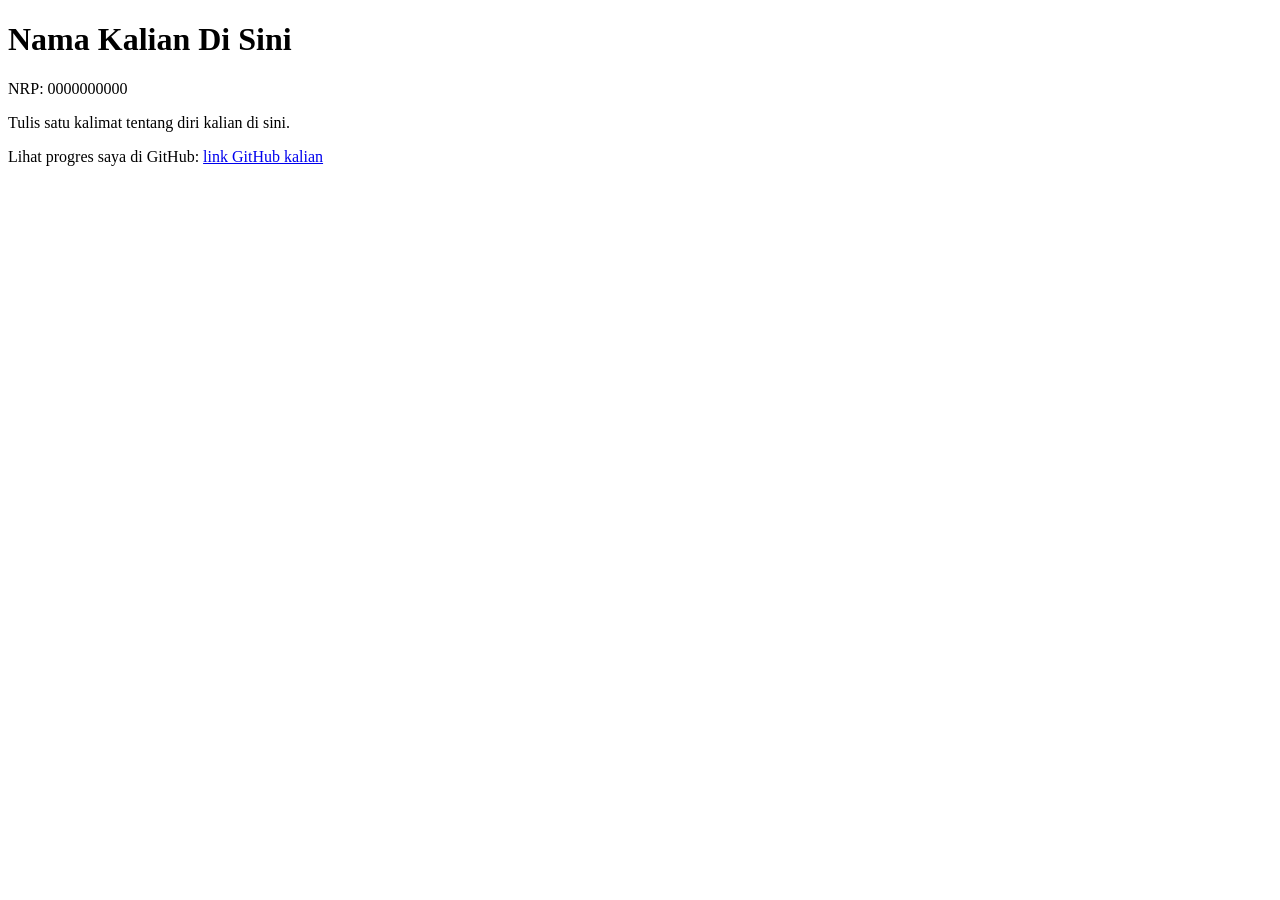
==== m00/index.html @ 16661755 "Initial commit" ====
<!DOCTYPE html>
<html lang="id">
<head>
  <meta charset="utf-8">
  <meta name="viewport" content="width=device-width, initial-scale=1">
  <title>Untitled</title>
</head>
<body>

  <h1 id="nama">Nama Kalian Di Sini</h1>
  <p id="nrp">NRP: 0000000000</p>
  <p id="bio">Tulis satu kalimat tentang diri kalian di sini.</p>
  <p>Lihat progres saya di GitHub: <a id="github" href="#">link GitHub kalian</a></p>

</body>
</html>
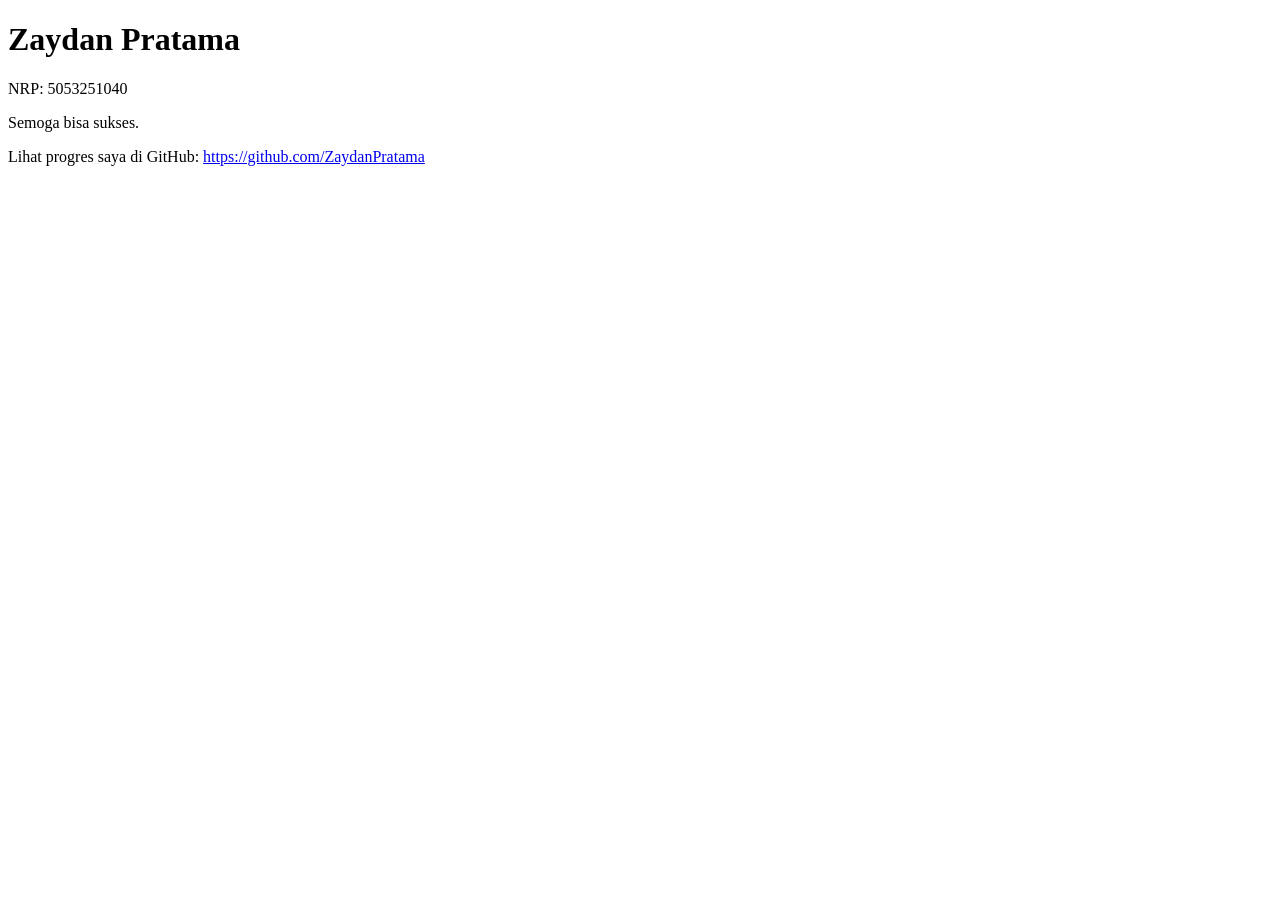
==== commit 22f504c1: "Selesaikan pertemuan 0" ====
--- a/m00/index.html
+++ b/m00/index.html
@@ -3,14 +3,14 @@
 <head>
   <meta charset="utf-8">
   <meta name="viewport" content="width=device-width, initial-scale=1">
-  <title>Untitled</title>
+  <title>Card Name - Zaydan Pratama</title>
 </head>
 <body>
 
-  <h1 id="nama">Nama Kalian Di Sini</h1>
-  <p id="nrp">NRP: 0000000000</p>
-  <p id="bio">Tulis satu kalimat tentang diri kalian di sini.</p>
-  <p>Lihat progres saya di GitHub: <a id="github" href="#">link GitHub kalian</a></p>
+  <h1 id="nama">Zaydan Pratama</h1>
+  <p id="nrp">NRP: 5053251040</p>
+  <p id="bio">Semoga bisa sukses.</p>
+  <p>Lihat progres saya di GitHub: <a id="github" href="#">https://github.com/ZaydanPratama</a></p>
 
 </body>
 </html>
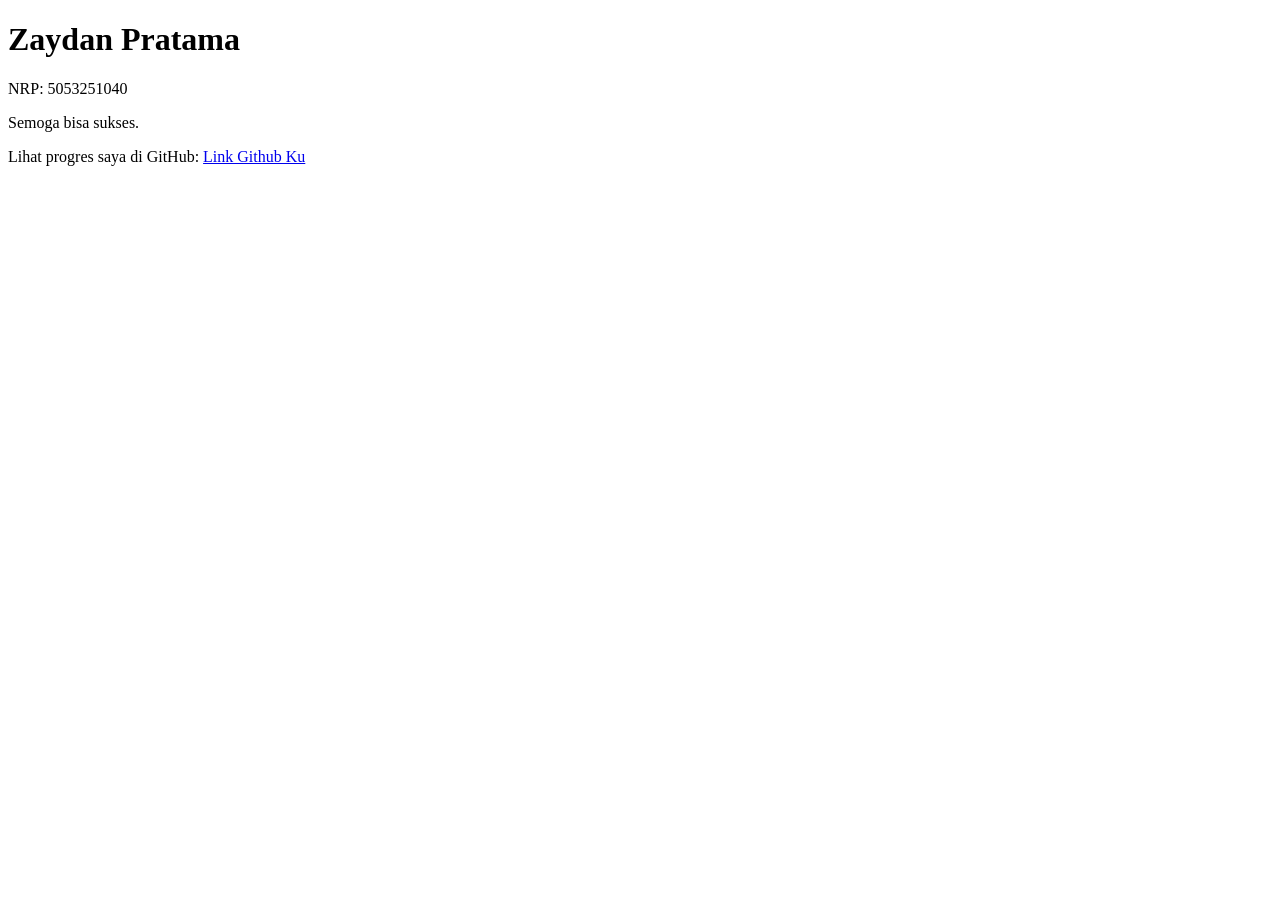
==== commit a34fc3af: "Selesaikan pertemuan 0" ====
--- a/m00/index.html
+++ b/m00/index.html
@@ -10,7 +10,6 @@
   <h1 id="nama">Zaydan Pratama</h1>
   <p id="nrp">NRP: 5053251040</p>
   <p id="bio">Semoga bisa sukses.</p>
-  <p>Lihat progres saya di GitHub: <a id="github" href="#">https://github.com/ZaydanPratama</a></p>
-
+  <p>Lihat progres saya di GitHub: <a id="github" href="https://github.com/ZaydanPratama">Link Github Ku</a></p>
 </body>
 </html>
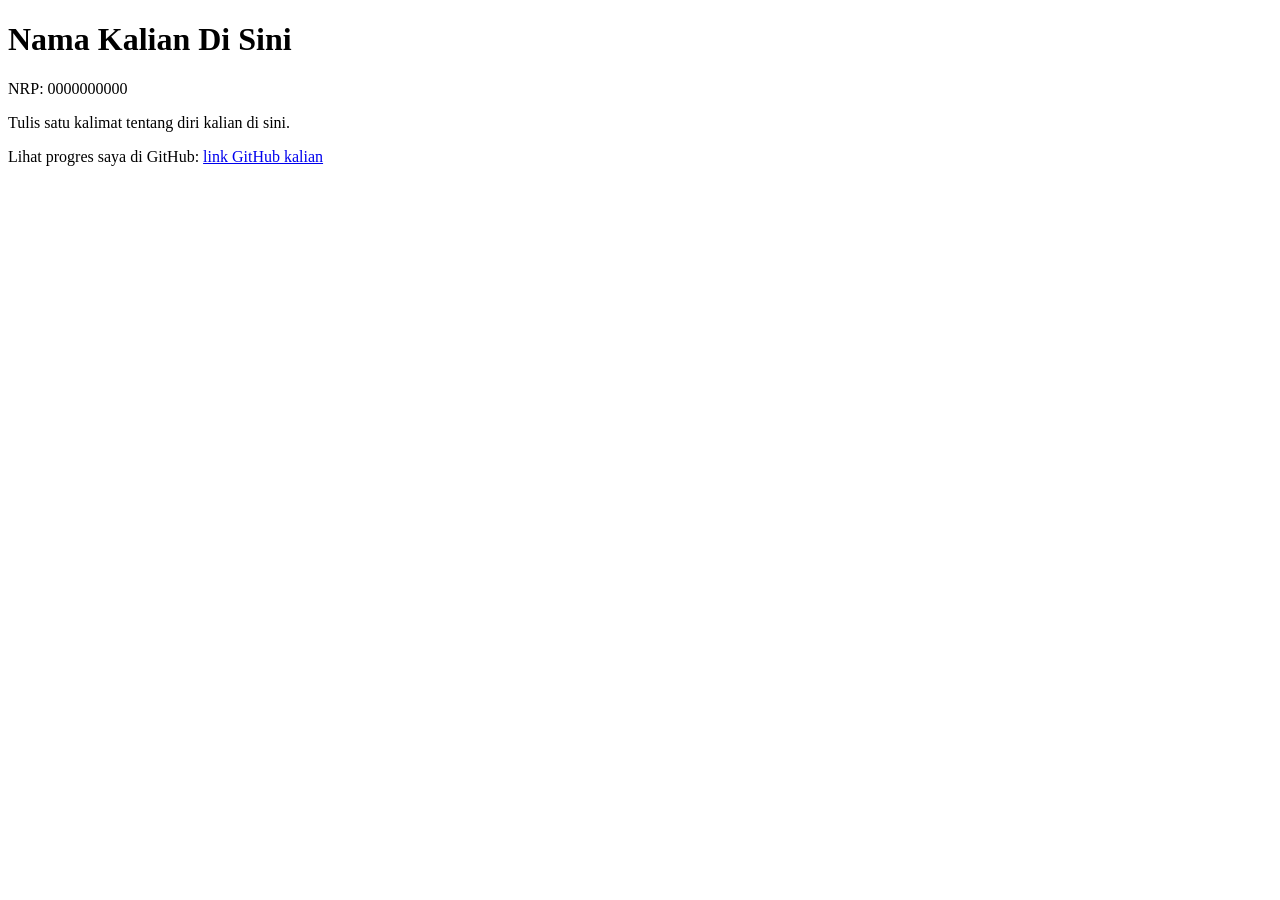
==== commit 27aab958: "Initial commit" ====
--- a/m00/index.html
+++ b/m00/index.html
@@ -3,13 +3,14 @@
 <head>
   <meta charset="utf-8">
   <meta name="viewport" content="width=device-width, initial-scale=1">
-  <title>Card Name - Zaydan Pratama</title>
+  <title>Untitled</title>
 </head>
 <body>
 
-  <h1 id="nama">Zaydan Pratama</h1>
-  <p id="nrp">NRP: 5053251040</p>
-  <p id="bio">Semoga bisa sukses.</p>
-  <p>Lihat progres saya di GitHub: <a id="github" href="https://github.com/ZaydanPratama">Link Github Ku</a></p>
+  <h1 id="nama">Nama Kalian Di Sini</h1>
+  <p id="nrp">NRP: 0000000000</p>
+  <p id="bio">Tulis satu kalimat tentang diri kalian di sini.</p>
+  <p>Lihat progres saya di GitHub: <a id="github" href="#">link GitHub kalian</a></p>
+
 </body>
 </html>
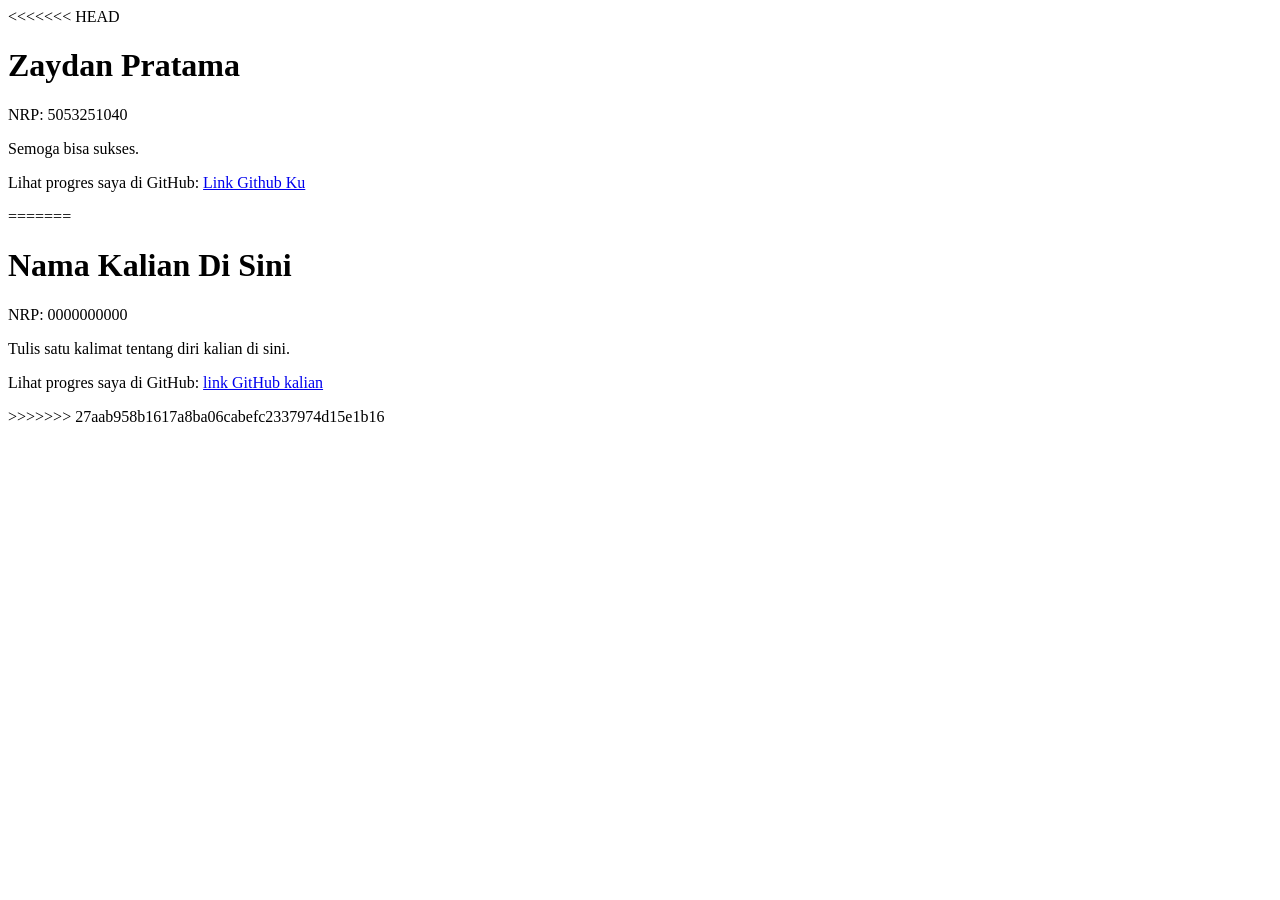
==== commit 7dfd52c4: "Selesaikan pertemuan 0" ====
--- a/m00/index.html
+++ b/m00/index.html
@@ -3,6 +3,16 @@
 <head>
   <meta charset="utf-8">
   <meta name="viewport" content="width=device-width, initial-scale=1">
+<<<<<<< HEAD
+  <title>Card Name - Zaydan Pratama</title>
+</head>
+<body>
+
+  <h1 id="nama">Zaydan Pratama</h1>
+  <p id="nrp">NRP: 5053251040</p>
+  <p id="bio">Semoga bisa sukses.</p>
+  <p>Lihat progres saya di GitHub: <a id="github" href="https://github.com/ZaydanPratama">Link Github Ku</a></p>
+=======
   <title>Untitled</title>
 </head>
 <body>
@@ -12,5 +22,6 @@
   <p id="bio">Tulis satu kalimat tentang diri kalian di sini.</p>
   <p>Lihat progres saya di GitHub: <a id="github" href="#">link GitHub kalian</a></p>
 
+>>>>>>> 27aab958b1617a8ba06cabefc2337974d15e1b16
 </body>
 </html>
